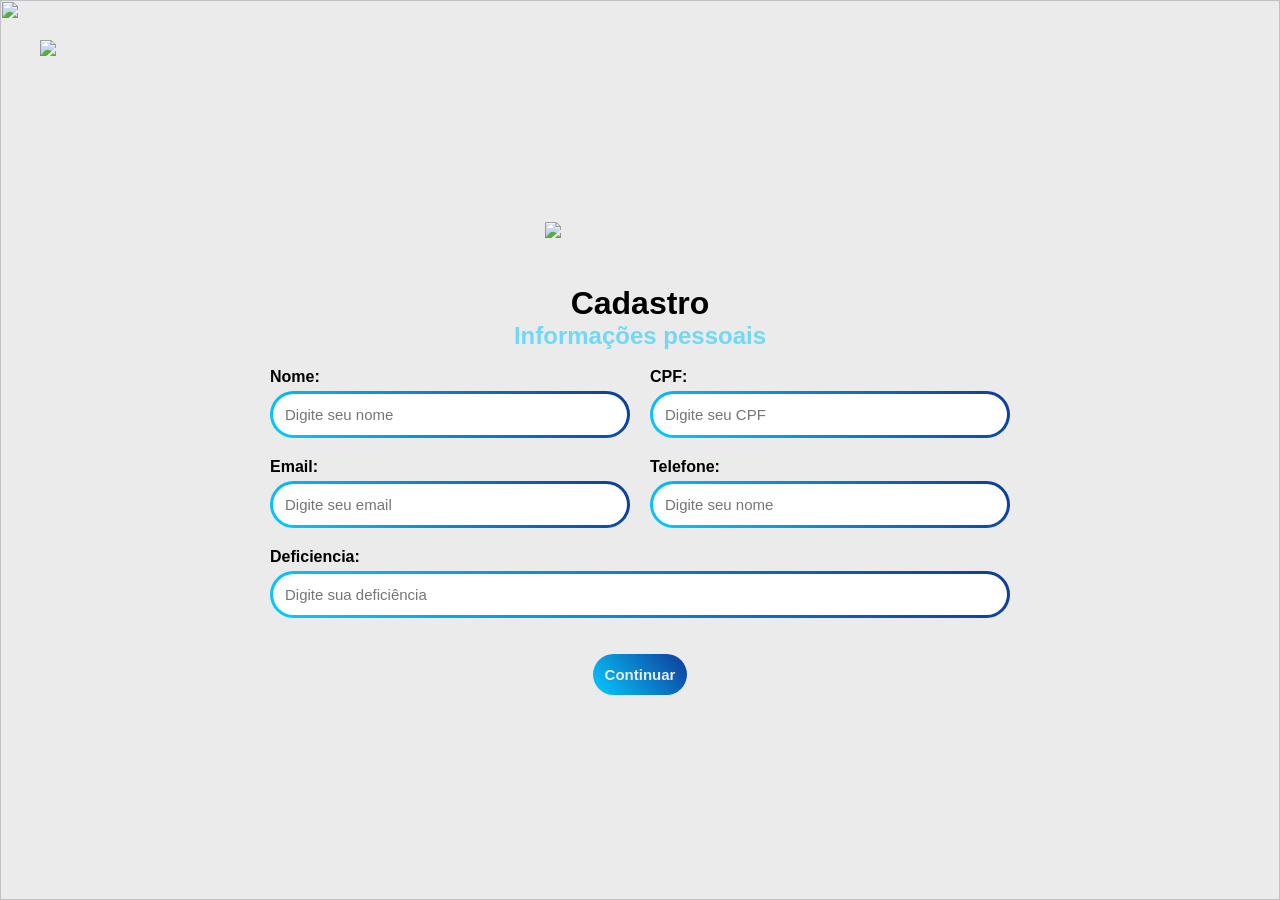
==== Pagina_cadastro.html @ 9bbec901 "Finalizando o backend das páginas de cadastro do cliente" ====
<!DOCTYPE html>
<html lang="pt-br">
<head>
    <meta charset="UTF-8">
    <meta name="viewport" content="width=device-width, initial-scale=1.0">
    <title>Cadastro</title>
    <link rel="stylesheet" href="styleJoao.css">
</head>

<header class="header-cadastro">
</header>

<body class="body-cadastro">

    <img src="img/fundo_login.jpeg" class="fundo">
    
    <a href="Pagina_Login.html">
        <img class="voltar" src="img/Arrow_left.svg">
    </a>
   
    <img src="img/LogoMãospng.png" class="logo_cadastro">

    <div class="container_cadastro">

        <form class="formulario">

            
            <h1>Cadastro</h1>

            <center>
            <h2>Informações pessoais</h2><br>
            </center>

            <div class="linha">
                <div class="campo">
                    <label for="nome"><strong>Nome: </strong></label>
                    <input type="text" id="nome" name="nome" placeholder="Digite seu nome">
                </div>

                <div class="campo">
                    <label for="cpf"><strong>CPF: </strong></label>
                    <input type="text" id="cpf" name="cpf" placeholder="Digite seu CPF">
                </div>
            </div>

            <div class="linha">
                <div class="campo">
                    <label for="email"><strong>Email:</strong> </label>
                    <input type="email" id="email" name="email" placeholder="Digite seu email">
                </div>

                <div class="campo">
                    <label for="telefone"><strong>Telefone:</strong> </label>
                    <input type="tel" id="telefone" name="telefone" placeholder="Digite seu nome">
                </div>
            </div>

            <label for="deficiencia"><strong>Deficiencia:</strong></label>
            <input type="text" id="deficiencia" name="deficiencia" placeholder="Digite sua deficiência"><br><br><br>
            
            <center>
                <div class="button">
                    <button type="button" onclick="salvarPagina1()">
                    Continuar
                    </button>
                </div>
            </center>

            <script>
                /*Define função botão*/
                function salvarPagina1(){

                    /*Captura os dados do formulario na variavel dados*/
                    const dados = {
                        nome: document.getElementById("nome").value,
                        cpf: document.getElementById("cpf").value,
                        email: document.getElementById("email").value,
                        telefone: document.getElementById("telefone").value,
                        deficiencia: document.getElementById("deficiencia").value
                    };

                    /*Armazena no local do navegador como dados cadastro transformando em texto*/
                    localStorage.setItem(
                        "dadosCadastro",
                        JSON.stringify(dados)
                    );

                    /*Leva a proxima página*/
                    window.location.href = "Pagina_cadastro2.html";
                }
            </script>

            </div>
        </div>
    
</form>
</body>
</html>
---- styleJoao.css ----
* {
    margin: 0;
    padding: 0;
    box-sizing: border-box; /* Ajuda a manter o tamanho correto dos elementos */
}

body {
    font-family: Arial, Helvetica, sans-serif;
    margin: 0;
    padding: 0px;
    background: rgb(235, 235, 235);
}

.fundo {
    position: absolute;
    width: 100%;
    height: 100%;
    z-index: -1; /* Coloca a imagem atrás do conteúdo */
    object-fit: cover; /* Ajusta a imagem sem distorcer */
}

button, .button a , .button_atualizar a{
    padding: 12px;  /*Altura e largura interna*/
    font-weight: bolder;
    border-radius: 100px;  /*Arredondado*/
    border: none;  /*remove a borda*/
    background: linear-gradient(230deg, #0E3A99,#06CAFE);
    cursor: pointer;  /*Muda o mouse para mão*/
    transition: 0.3s;
    font-size:15px;
    color: rgb(235, 235, 235);
    justify-content: center;
}

.botao_informacoes {
    width: 100%;  /* Ocupa toda a largura da caixa */
    padding: 12px;  /* Espaço interno */
    border-radius: 100px;  /* Arredondar a borda funciona agora! */
    margin-top: 5px;  /* Espaço acima do input */
    font-size: 15px;
    border: 3px solid transparent; /* Cria o espaço da borda */
    background-image: linear-gradient(#ffffff, #ffffff), linear-gradient(230deg, #0E3A99, #06CAFE);
    background-origin: border-box;
    background-clip: padding-box, border-box;
    color: black;
}

button:hover {
    background: white;
    color:#0056b3;
    border-radius: 100px;
    border: 3px solid transparent; /* Cria o espaço da borda */
    background-image: linear-gradient(#ffffff, #ffffff), linear-gradient(230deg, #0E3A99, #06CAFE);
    background-origin: border-box;
    background-clip: padding-box, border-box;
}

a{
    text-decoration: none;
}

.casa_inicial {
    position: absolute;
    width: 100px;/*tamanho da imagem da logo*/
    margin: 10px;
    padding:30px;
    border-radius:10px;
    top: 10px;
    right: 0px;
}

.voltar {
    position: absolute;
    width: 100px;/*tamanho da imagem da logo*/
    margin: 10px;
    padding:30px;
    border-radius:10px;
    top: 0px;
    left: 0px;
}

.casa_inicial:hover{
    transform: scale(1.2);
}

.voltar:hover{
    transform: scale(1.2);
}

/*---------Pagina_login--------*/

.body-login {
    margin: 0;  /*margem para cima e para baixo*/
    height: 100vh;  /*Altura da tela 100*/
    display: flex;  /*Sistema de alinhamento */
    justify-content: center;  /*centralizar na horizontal*/
    align-items: center;  /*centralizar na vertical*/
    font-family: Arial, sans-serif;  /*Escolha da fonte */
}

.login-container {
    background-color: transparent;  /*Cor de fundo*/
    padding: 30px;  /*espaço interno*/
    border-radius: 15px;  /*Bordas arredondadas*/
    margin-top: 90px;
    width: 100%;  /*Ocupa o máximo de Largura possivel*/
    max-width: 650px; /*Limite de tamanho*/
}

h1{
    text-align: center;
    font-size: 32px;
}

h2 {
    color: #06c8fe88;
}

input:not([type="radio"]) {
    width: 100%;  /* Ocupa toda a largura da caixa */
    padding: 12px;  /* Espaço interno */
    border-radius: 100px;  /* Arredondar a borda funciona agora! */
    margin-top: 5px;  /* Espaço acima do input */
    font-size: 15px;
    border: 3px solid transparent; /* Cria o espaço da borda */
    background-image: linear-gradient(#ffffff, #ffffff), linear-gradient(230deg, #0E3A99, #06CAFE);
    background-origin: border-box;
    background-clip: padding-box, border-box;
}

input#senha.input_senha {
    width: 70%;
}

input#senha2.input_senha {
    width: 70%;
}


.botoes {
    display: flex;  /*Coloca os botões lado a lado*/
    justify-content: center;  /*Tudo a direita*/
    gap: 10px;  /*Espaço entre os botões*/
    margin-top: 20px;  /*espaço a cima deles*/
    transition: 0.3s;
}

.logo{
    width: 80px;/*tamanho da imagem da logo*/
} 

.logo_login{
    display: flex;
    position: fixed;
    justify-content: center;
    width: 190px;/*tamanho da imagem da logo*/
    align-items:center;
    margin-bottom: 400px;
}



/*--------Pagina Cadastro--------*/

.body-cadastro{
    height: 100vh;
    display:flex;
    justify-content: center;  /*centralizar na horizontal*/
    font-family: Arial, sans-serif; /*fonte*/
    align-items:center;
}

.label_senha {
    margin-left: 115px;
}

.linha {
    display: flex;
    gap: 20px;
    margin-bottom: 20px;
}

.campo {
    flex:1;
    display: flex;
    flex-direction: column;
}

.container_cadastro{
    width: 800px;
    margin-top: 80px;
    padding:30px;
    border-radius:10px;
}

.logo_cadastro{
    display: flex;
    position: fixed;
    justify-content: center;
    width: 190px;/*tamanho da imagem da logo*/
    align-items:center;
    margin-bottom: 440px;
}

.logo_cadastro3{
    display: flex;
    position: fixed;
    justify-content: center;
    width: 190px;/*tamanho da imagem da logo*/
    align-items:center;
    margin-bottom: 330px;
}
/*--------Pagina cadastro de interprete-------*/

.body_interpretes {
    display:flex;
    justify-content:center;
    align-items:center;
    height:100vh;
}

.container_cadastro_interpretes{
    width: 800px;
    max-width:800px;
    justify-content: center;
    align-items: center;
    padding:30px;
    border-radius:10px;
    margin-top: 90px;
}

input:focus{
    outline:none;
    border-color:#007bff;
}

.logo_interprete{
    display: flex;
    position: fixed;
    justify-content: center;
    width: 190px;/*tamanho da imagem da logo*/
    margin: 0px;
    align-items:center;
    margin-bottom: 400px;
}

.grupo-radio {
    display: flex;
    gap: 15px;
    margin-top: 10px;
}

.grupo-radio input[type="radio"] {
    display: none;
}

.opcao-radio {
    flex: 1;
    text-align: center;
    padding: 10px 12px;
    border-radius: 100px;
    cursor: pointer;
    font-weight: bold;
    transition: all 0.3s ease;
    border: 3px solid transparent; /* Cria o espaço da borda */
    background-image: linear-gradient(#ffffff, #ffffff), linear-gradient(230deg, #0E3A99, #06CAFE);
    background-origin: border-box;
    background-clip: padding-box, border-box;
}

.opcao-radio:hover {
    color:white;
    border-radius: 100px;
    border: 3px solid transparent; /* Cria o espaço da borda */
    background-image:linear-gradient(230deg, #0E3A99, #06CAFE), linear-gradient(#ffffff, #ffffff);
    background-origin: border-box;
    background-clip: padding-box, border-box;
}

.grupo-radio input[type="radio"]:checked + .opcao-radio {
    color: white;
    border: 3px solid transparent; /* Cria o espaço da borda */
    background-image:linear-gradient(230deg, #0E3A99, #06CAFE), linear-gradient(#ffffff, #ffffff);
    background-origin: border-box;
    background-clip: padding-box, border-box;
}

/*----------------Pagina principal---------------*/


/* GRID PRINCIPAL */
.container_principal {
    display: grid;
    margin: 0px auto;
    gap: 20px;

    grid-template-areas:
        "header header"
        "sidebar products"
        "footer footer";

    grid-template-columns: 270px 1fr;
}

/* HEADER */
.header {
    grid-area: header;
    background: rgb(135, 181, 247);
    padding: 15px;
    border-radius: 8px;
    display: flex;
    justify-content: space-between;
    align-items: center;
    height: 130px;
}

.headerDireita {
    margin: 20px;
    align-items:center;
}

.logo_principal{
    width: 110px;/*tamanho da imagem da logo*/
}

.letrasiniciais {
    width: 350px;
}

/* SIDEBAR */
.sidebar {
    grid-area: sidebar;
    background: rgb(135, 181, 247);
    padding: 20px;
    border-radius: 8px;
    margin-left: 20px;
    max-height: 350px;
}

/* PRODUTOS */
.products {
    grid-area: products;
    display: grid;
    gap: 20px;
    grid-template-columns: repeat(auto-fit, minmax(250px, 1fr));
    margin-right: 20px;
}

/* CARD */
.product-card {
    background: white;
    padding: 15px;
    border-radius: 8px;
    text-align: center;
    border: 2px solid #b3c0ce46;
    display: flex;
    flex-direction: column;
    gap: 10px;
}

.product-card:hover{
    transform: scale(1.05);
}

/* IMAGEM AJUSTADA */
.product-card img {
    width: 100%;
    height: 250px;
    object-fit: cover;
    border-radius: 8px;
}

.price {
    font-weight: bold;
    color: #27ae60;
}

/* FOOTER */
.footer {
    grid-area: footer;
    background: rgb(135, 181, 247);
    color: white;
    text-align: center;
    padding: 15px;
    border-radius: 8px;
}

/* RESPONSIVO */
@media (max-width: 768px) {
    .grid-container {
        grid-template-areas:
            "header"
            "products"
            "sidebar"
            "footer";

        grid-template-columns: 1fr;
    }
}

/*------------Pagina Perfil Surdo ------------*/

.body_perfil {
    margin: 0;  /*margem para cima e para baixo*/
    height: 100vh;  /*Altura da tela 100*/
    font-family: Arial, sans-serif;  /*Escolha da fonte */
}

.container_surdo {
    display: grid;
    margin: 0px auto;
    gap: 20px;

    grid-template-areas:
        "foto informacao"
        "foto informacao";

    grid-template-columns: 400px 1fr;
    grid-template-rows: 307px 306px;
}

.foto {
    display: flex;
    grid-area: foto;
    justify-self: center;
    align-items: center;
}

.foto_nome {
    display: flex;
    flex-direction: column; /* Isso faz um ficar embaixo do outro */
    justify-self: center;
    align-items: center;
    gap: 10px;
    margin-bottom: 40px;
}

.deficiencia {
    font-size: 25px;
    font-family: Arial, sans-serif;
    color: #007bffb9;
}

.foto img {
    width: 280px;
    height: 280px;
    object-fit: cover;
    border-radius: 400px;
}

.informacao {
    grid-area: informacao;
}

.container_inf_surdo {
    width: 800px;
    max-width:800px;
    justify-content: center;
    align-items: center;
    padding:30px;
    border-radius:10px;
    margin-top: 90px;
}

.nome_perfil {
    color: black;
}

.button_atualizar {
    display: flex;
    justify-content: flex-end; /* Empurra o conteúdo (o botão) para a direita */
    width: 100%;               /* Garante que a div ocupe toda a largura disponível */
    margin-top: 10px;
}
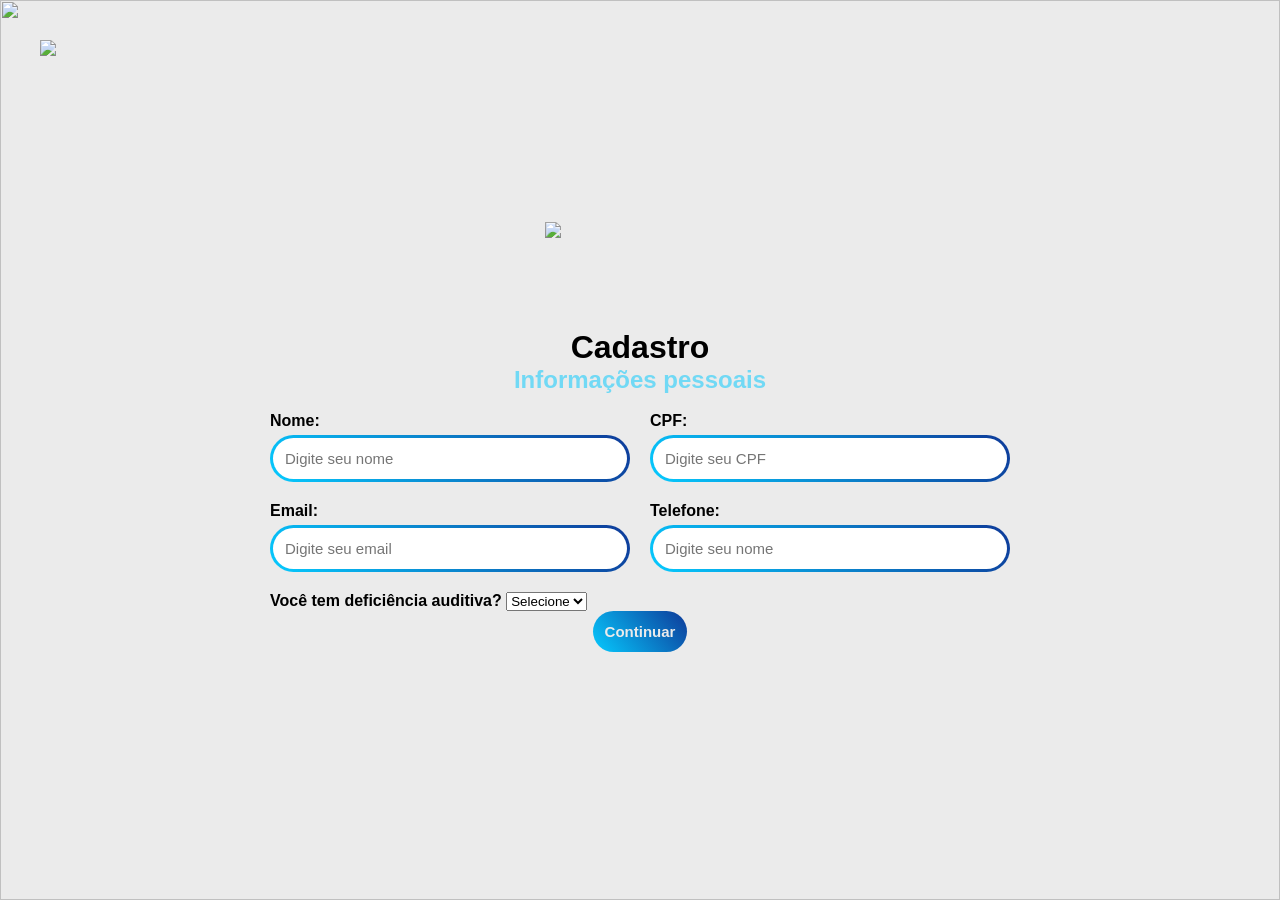
==== commit 562fafc8: "Atualização da primeira página de cadastro" ====
--- a/Pagina_cadastro.html
+++ b/Pagina_cadastro.html
@@ -55,8 +55,14 @@
                 </div>
             </div>
 
-            <label for="deficiencia"><strong>Deficiencia:</strong></label>
-            <input type="text" id="deficiencia" name="deficiencia" placeholder="Digite sua deficiência"><br><br><br>
+            <label for="eSurdo"><strong>Você tem deficiência auditiva?</strong></label>
+
+            <select id="eSurdo" name="eSurdo">
+                <option value="">Selecione</option>
+                <option value="true">Sim</option>
+                <option value="false">Não</option>
+            </select>
+
             
             <center>
                 <div class="button">
@@ -72,13 +78,18 @@
 
                     /*Captura os dados do formulario na variavel dados*/
                     const dados = {
-                        nome: document.getElementById("nome").value,
-                        cpf: document.getElementById("cpf").value,
-                        email: document.getElementById("email").value,
-                        telefone: document.getElementById("telefone").value,
-                        deficiencia: document.getElementById("deficiencia").value
+                        nome: document.getElementById("nome").value.trim(),
+                        cpf: document.getElementById("cpf").value.replace(/\D/g, ""),
+                        email: document.getElementById("email").value.trim(),
+                        telefone: document.getElementById("telefone").value.trim(),
+                        deficiencia: document.getElementById("eSurdo").value
                     };
 
+                    if (!dados.nome || !dados.cpf || !dados.email || !dados.telefone || dados.eSurdo === "") {
+                        alert("Preencha todos os campos.");
+                        return;
+                    }
+                    
                     /*Armazena no local do navegador como dados cadastro transformando em texto*/
                     localStorage.setItem(
                         "dadosCadastro",
--- a/styleJoao.css
+++ b/styleJoao.css
@@ -460,6 +460,7 @@
     padding:30px;
     border-radius:10px;
     margin-top: 90px;
+    background-color: #007bff1e;
 }
 
 .nome_perfil {
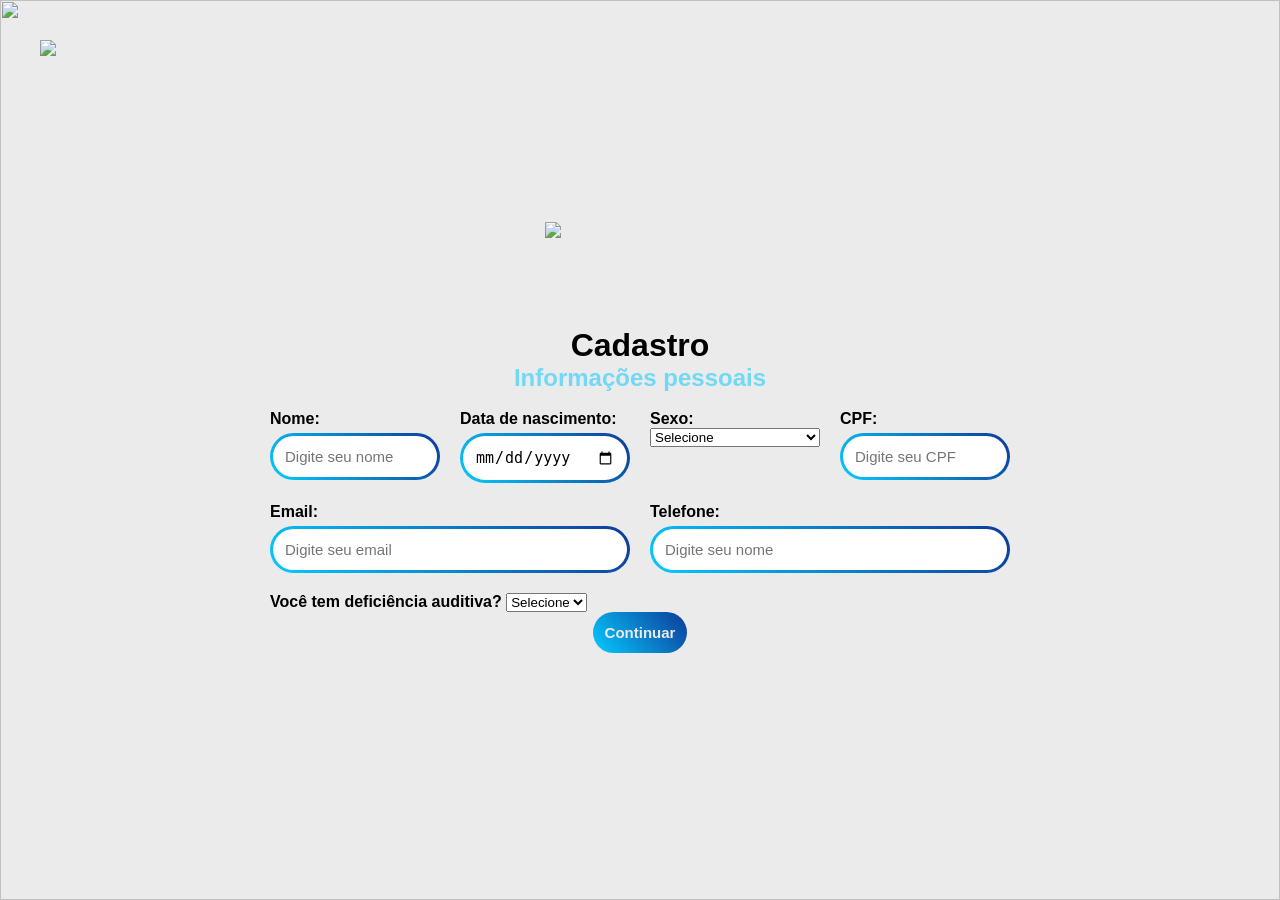
==== commit f27da786: "Atualização das páginas de cadastro" ====
--- a/Pagina_cadastro.html
+++ b/Pagina_cadastro.html
@@ -36,6 +36,28 @@
                     <label for="nome"><strong>Nome: </strong></label>
                     <input type="text" id="nome" name="nome" placeholder="Digite seu nome">
                 </div>
+
+                <div class="campo">
+                    <label for="dataNascimento">
+                        <strong>Data de nascimento:</strong>
+                    </label>
+
+                    <input type="date" id="dataNascimento" name="dataNascimento">
+                </div>
+
+                <div class="campo">
+                    <label for="sexo">
+                        <strong>Sexo:</strong>
+                    </label>
+
+                    <select id="sexo" name="sexo">
+                        <option value="">Selecione</option>
+                        <option value="F">Feminino</option>
+                        <option value="M">Masculino</option>
+                        <option value="O">Outro</option>
+                    </select>
+                </div>
+
 
                 <div class="campo">
                     <label for="cpf"><strong>CPF: </strong></label>
@@ -82,14 +104,17 @@
                         cpf: document.getElementById("cpf").value.replace(/\D/g, ""),
                         email: document.getElementById("email").value.trim(),
                         telefone: document.getElementById("telefone").value.trim(),
-                        deficiencia: document.getElementById("eSurdo").value
+                        eSurdo: document.getElementById("eSurdo").value,
+                        dataNascimento: document.getElementById("dataNascimento").value,
+                        sexo: document.getElementById("sexo").value
                     };
 
-                    if (!dados.nome || !dados.cpf || !dados.email || !dados.telefone || dados.eSurdo === "") {
+
+                    if (!dados.nome || !dados.cpf || !dados.email || !dados.telefone || !dados.dataNascimento || !dados.sexo || dados.eSurdo === "") {
                         alert("Preencha todos os campos.");
                         return;
                     }
-                    
+
                     /*Armazena no local do navegador como dados cadastro transformando em texto*/
                     localStorage.setItem(
                         "dadosCadastro",
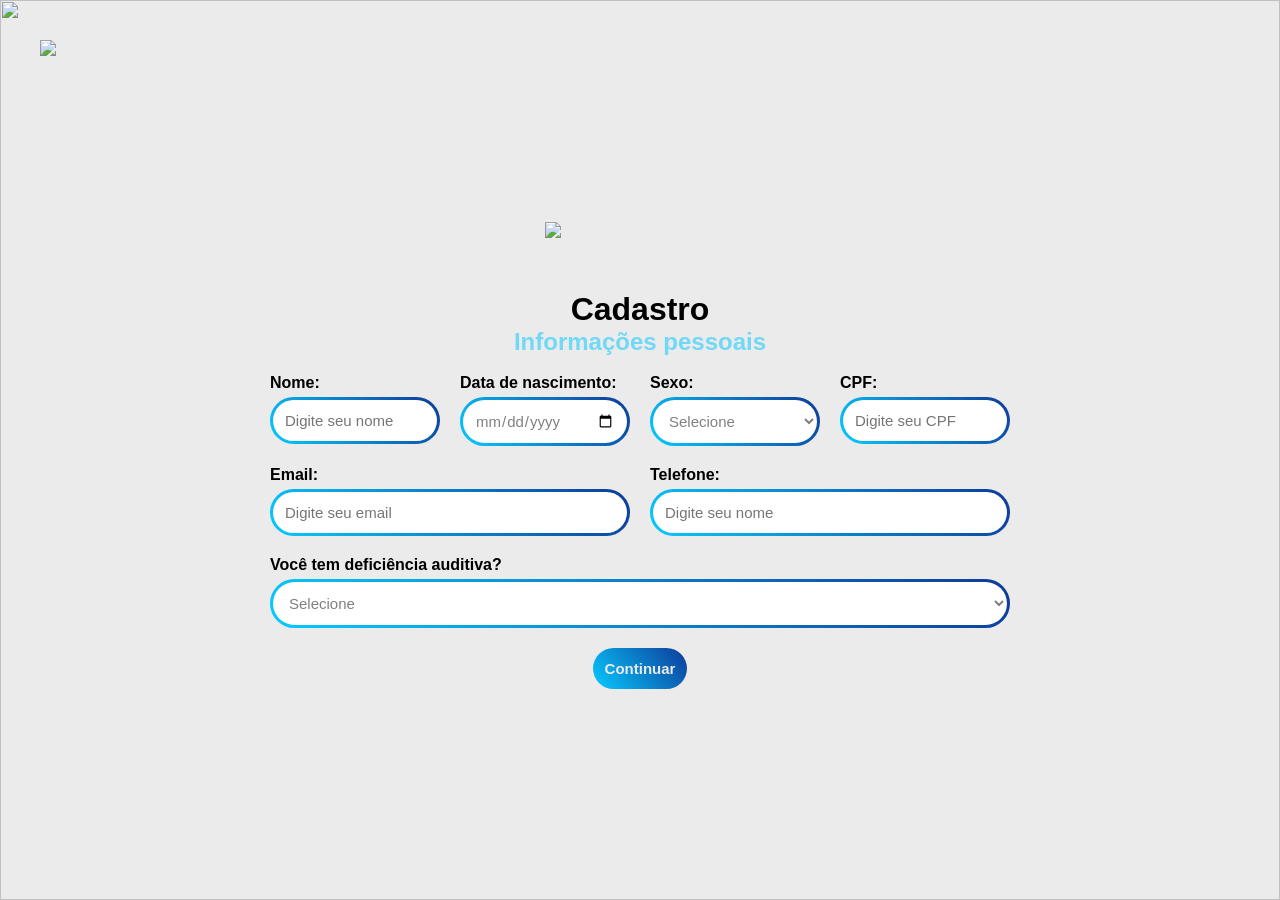
==== commit cce3053d: "Ajustes dos novos campos da página de cadastro com css" ====
--- a/Pagina_cadastro.html
+++ b/Pagina_cadastro.html
@@ -77,6 +77,8 @@
                 </div>
             </div>
 
+
+            
             <label for="eSurdo"><strong>Você tem deficiência auditiva?</strong></label>
 
             <select id="eSurdo" name="eSurdo">
--- a/styleJoao.css
+++ b/styleJoao.css
@@ -30,6 +30,7 @@
     font-size:15px;
     color: rgb(235, 235, 235);
     justify-content: center;
+    margin-top: 20px;
 }
 
 .botao_informacoes {
@@ -128,6 +129,28 @@
     background-clip: padding-box, border-box;
 }
 
+/*Personaliza os campos select*/
+input:not([type="radio"]),
+select {
+    width: 100%;
+    padding: 12px;
+    border-radius: 100px;
+    margin-top: 5px;
+    font-size: 15px;
+    border: 3px solid transparent;
+
+    background-image:
+        linear-gradient(#ffffff, #ffffff),
+        linear-gradient(230deg, #0E3A99, #06CAFE);
+
+    background-origin: border-box;
+    background-clip: padding-box, border-box;
+
+    color: gray;
+    font-family: Arial, sans-serif;
+}
+
+
 input#senha.input_senha {
     width: 70%;
 }
@@ -186,6 +209,10 @@
     flex-direction: column;
 }
 
+select {
+    cursor: pointer;
+}
+
 .container_cadastro{
     width: 800px;
     margin-top: 80px;
@@ -229,7 +256,8 @@
     margin-top: 90px;
 }
 
-input:focus{
+input:focus,
+select:focus {
     outline:none;
     border-color:#007bff;
 }
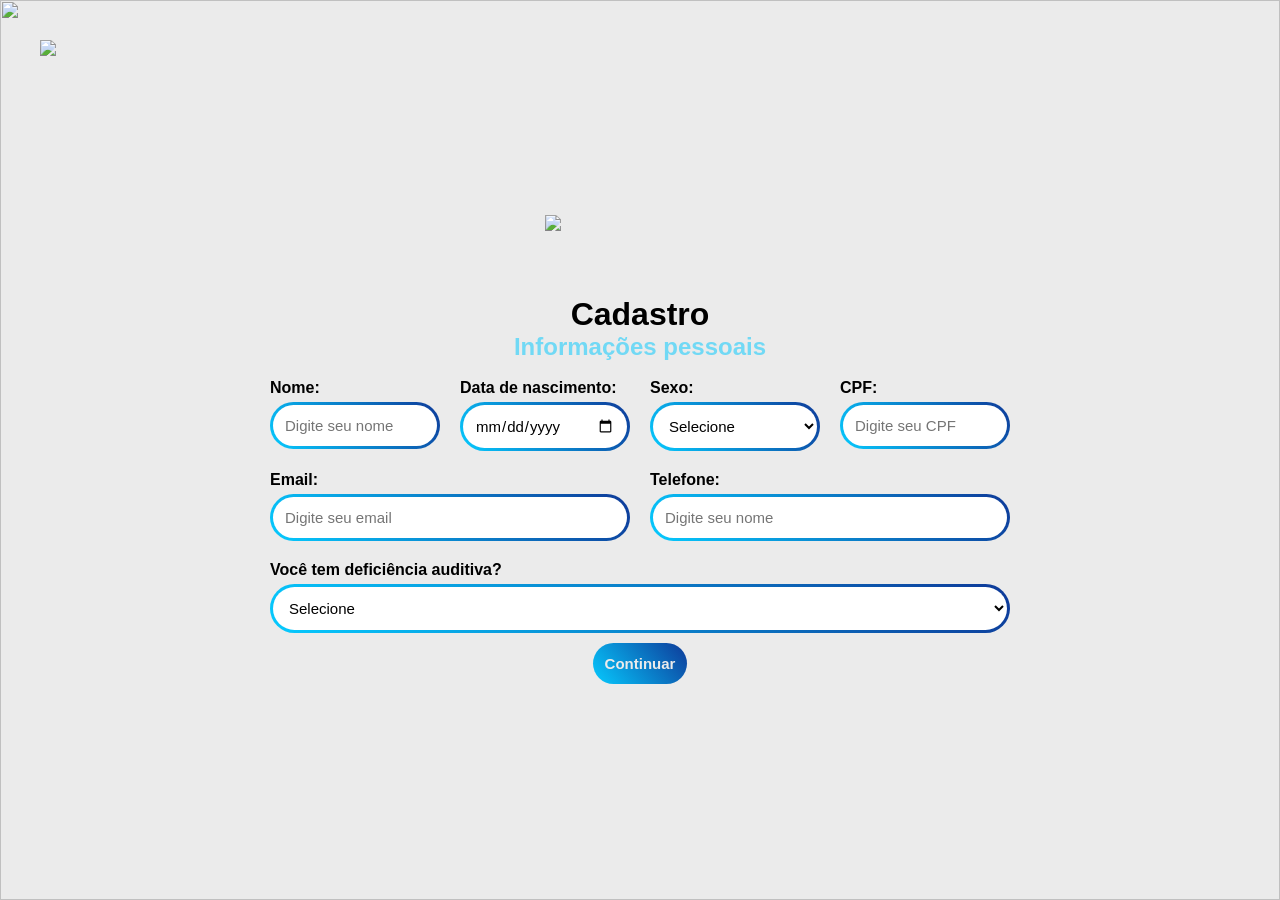
==== commit e325eb4a: "Separando as páginas de cadastro do intérprete" ====
--- a/Pagina_cadastro.html
+++ b/Pagina_cadastro.html
@@ -78,7 +78,7 @@
             </div>
 
 
-            
+        <div class="campo">
             <label for="eSurdo"><strong>Você tem deficiência auditiva?</strong></label>
 
             <select id="eSurdo" name="eSurdo">
@@ -86,7 +86,7 @@
                 <option value="true">Sim</option>
                 <option value="false">Não</option>
             </select>
-
+        </div>
             
             <center>
                 <div class="button">
--- a/styleJoao.css
+++ b/styleJoao.css
@@ -30,7 +30,7 @@
     font-size:15px;
     color: rgb(235, 235, 235);
     justify-content: center;
-    margin-top: 20px;
+    margin-top: 10px;
 }
 
 .botao_informacoes {
@@ -146,7 +146,7 @@
     background-origin: border-box;
     background-clip: padding-box, border-box;
 
-    color: gray;
+    
     font-family: Arial, sans-serif;
 }
 
@@ -226,7 +226,7 @@
     justify-content: center;
     width: 190px;/*tamanho da imagem da logo*/
     align-items:center;
-    margin-bottom: 440px;
+    margin-bottom: 455px;
 }
 
 .logo_cadastro3{
@@ -235,7 +235,7 @@
     justify-content: center;
     width: 190px;/*tamanho da imagem da logo*/
     align-items:center;
-    margin-bottom: 330px;
+    margin-bottom: 360px;
 }
 /*--------Pagina cadastro de interprete-------*/
 
@@ -269,7 +269,7 @@
     width: 190px;/*tamanho da imagem da logo*/
     margin: 0px;
     align-items:center;
-    margin-bottom: 400px;
+    margin-bottom: 700px;
 }
 
 .grupo-radio {
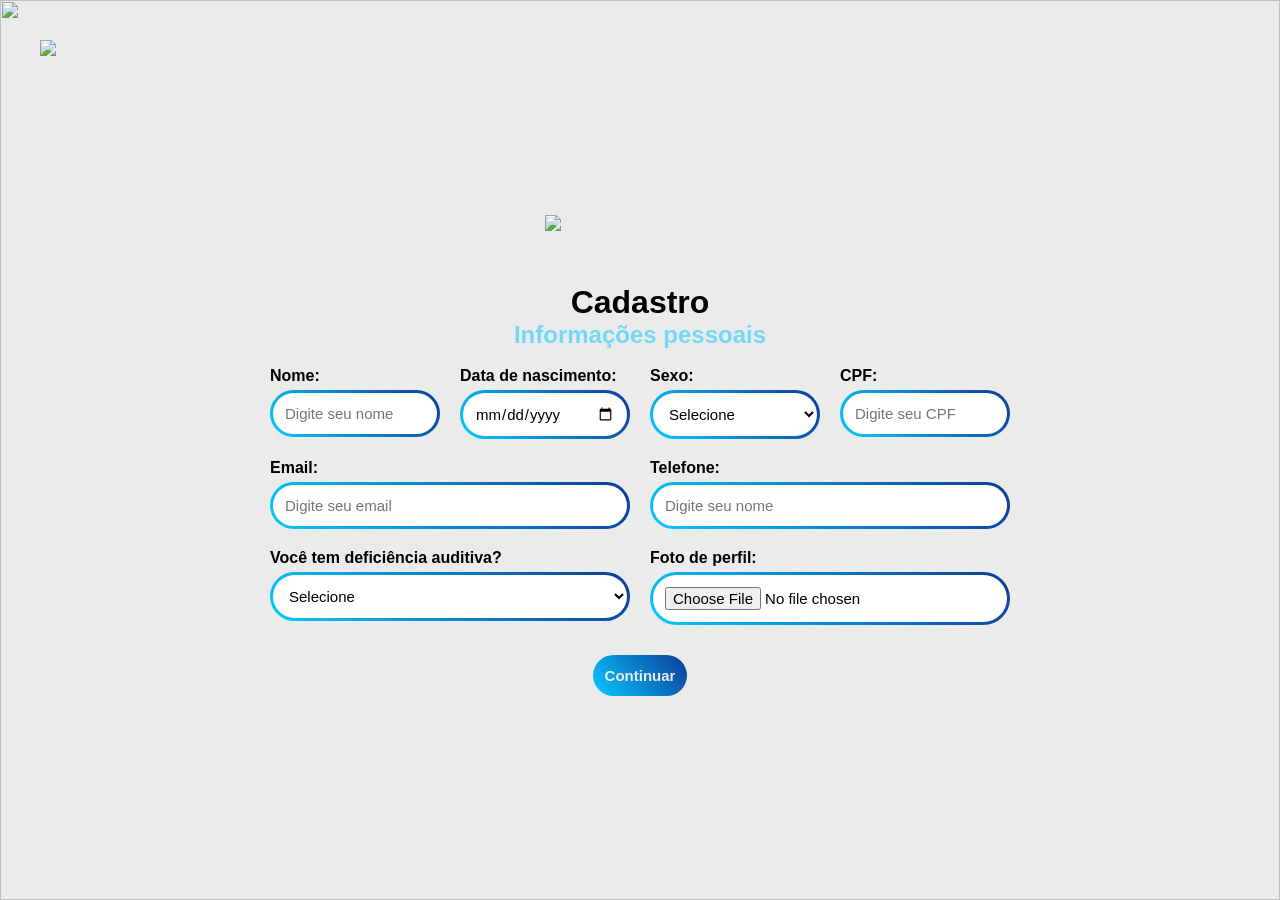
==== commit b003f477: "Adicionando o campo foto de usuario" ====
--- a/Pagina_cadastro.html
+++ b/Pagina_cadastro.html
@@ -77,16 +77,22 @@
                 </div>
             </div>
 
+            <div class="linha">
+                <div class="campo">
+                    <label for="eSurdo"><strong>Você tem deficiência auditiva?</strong></label>
 
-        <div class="campo">
-            <label for="eSurdo"><strong>Você tem deficiência auditiva?</strong></label>
+                        <select id="eSurdo" name="eSurdo">
+                        <option value="">Selecione</option>
+                        <option value="true">Sim</option>
+                        <option value="false">Não</option>
+                         </select>
+                 </div>
 
-            <select id="eSurdo" name="eSurdo">
-                <option value="">Selecione</option>
-                <option value="true">Sim</option>
-                <option value="false">Não</option>
-            </select>
-        </div>
+                 <div class="campo">
+                    <label for="foto"><strong>Foto de perfil:</strong></label>
+                    <input type="file" id="foto" accept="image/jpeg, image/png, image/webp">
+                 </div>
+            </div>
             
             <center>
                 <div class="button">
@@ -98,7 +104,7 @@
 
             <script>
                 /*Define função botão*/
-                function salvarPagina1(){
+               async function salvarPagina1(){
 
                     /*Captura os dados do formulario na variavel dados*/
                     const dados = {
@@ -117,14 +123,61 @@
                         return;
                     }
 
+                    const foto = document.getElementById("foto").file[0];
+
+                    function validarFoto(arquivo) {
+                        if (!arquivo) return true;
+                       
+                        const formatosPermitidos = [
+                            "image/jpeg",
+                            "image/png",
+                            "image/webp"
+                        ];
+
+                        if (!formatosPermitidos.includes(arquivo.type)) {
+                            alert("Selecione uma imagem JPG, PNG ou WEBP.");
+                            return false;
+                        }
+
+                         if (arquivo.size > 2 * 1024 * 1024) {
+                            alert("A foto deve ter no máximo 2 MB.");
+                            return false;
+                        }
+
+                        return true;
+                    }
+
+                    if (!validarFoto(foto)) {
+                        return;
+                    }
+
                     /*Armazena no local do navegador como dados cadastro transformando em texto*/
                     localStorage.setItem(
                         "dadosCadastro",
                         JSON.stringify(dados)
                     );
 
-                    /*Leva a proxima página*/
-                    window.location.href = "Pagina_cadastro2.html";
+                    
+                    // Guarda a foto temporariamente para as próximas páginas
+                    if (foto) {
+                        const leitor = new FileReader();
+
+                        leitor.onload = function () {
+                            sessionStorage.setItem("fotoCadastro", leitor.result);
+                            window.location.href = "Pagina_cadastro2.html";
+                        };
+                        
+                        leitor.onerror = function () {
+                            alert("Não foi possível carregar a foto.");
+                        };
+
+                        leitor.readAsDataURL(foto);
+                    } else {
+                        sessionStorage.removeItem("fotoCadastro");
+                        window.location.href = "Pagina_cadastro2.html";
+                    }
+
+                
                 }
             </script>
 
--- a/styleJoao.css
+++ b/styleJoao.css
@@ -12,9 +12,11 @@
 }
 
 .fundo {
-    position: absolute;
+    position: fixed;
+    top: 0;
+    left: 0;
     width: 100%;
-    height: 100%;
+    height: 100vh;
     z-index: -1; /* Coloca a imagem atrás do conteúdo */
     object-fit: cover; /* Ajusta a imagem sem distorcer */
 }
@@ -242,9 +244,12 @@
 .body_interpretes {
     display:flex;
     justify-content:center;
-    align-items:center;
-    height:100vh;
-}
+    align-items:flex-start;
+    height: 100vh;
+    height:auto;
+    padding-bottom: 30px;
+}
+
 
 .container_cadastro_interpretes{
     width: 800px;
@@ -253,7 +258,7 @@
     align-items: center;
     padding:30px;
     border-radius:10px;
-    margin-top: 90px;
+    margin-top: 200px;
 }
 
 input:focus,
@@ -263,13 +268,15 @@
 }
 
 .logo_interprete{
-    display: flex;
+    display: block;
     position: fixed;
-    justify-content: center;
+    top: 40px;
+    left: 50%;
+    transform: translateX(-50%);
     width: 190px;/*tamanho da imagem da logo*/
-    margin: 0px;
-    align-items:center;
-    margin-bottom: 700px;
+    height: auto;
+    margin: 0;
+    z-index: 1000;
 }
 
 .grupo-radio {
@@ -500,4 +507,83 @@
     justify-content: flex-end; /* Empurra o conteúdo (o botão) para a direita */
     width: 100%;               /* Garante que a div ocupe toda a largura disponível */
     margin-top: 10px;
-}+}
+
+
+
+/* --------- Especialidades do cadastro de intérprete --------- */
+
+.campo_especialidades {
+    width: 100%;
+    min-width: 0;
+}
+
+#containerEspecialidades {
+    display: grid;
+    grid-template-columns: repeat(3, minmax(0, 1fr));
+    gap: 20px;
+    width: 100%;
+    margin-top: 15px;
+}
+
+/* Bloco de cada categoria */
+.bloco-categoria {
+    display: flex;
+    flex-direction: column;
+    align-items: flex-start;
+    min-width: 0;
+}
+
+/* Títulos das categorias */
+.bloco-categoria h3 {
+    margin: 0 0 10px 0;
+    font-size: 17px;
+    color: #0E3A99;
+}
+
+/* Opções sempre abaixo do título */
+.bloco-categoria .grupo-especialidades {
+    display: flex;
+    flex-direction: column;
+    align-items: flex-start;
+    gap: 10px;
+    width: 100;
+}
+
+/* Nome e checkbox lado a lado */
+.bloco-categoria .grupo-especialidades label {
+    display: grid;
+    grid-template-columns: 18px auto;
+    align-items: center;
+    justify-content: start;
+    column-gap: 8px;
+    width: auto;
+    white-space: nowrap;
+    font-size: 14px;
+    cursor: pointer;
+}
+
+/* Aparência dos checkboxes */
+.bloco-categoria .grupo-especialidades input[type="checkbox"] {
+    display: inline-block;
+    width: 17px !important;
+    height: 17px !important;
+    min-width: 17px;
+    margin: 0;
+    padding: 0;
+    border: initial;
+    border-radius: 3px;
+    background: initial;
+    appearance: auto;
+    cursor: pointer;
+}
+
+/* Telas menores */
+@media (max-width: 600px) {
+    #containerEspecialidades {
+        grid-template-columns: repeat(2, minmax(0, 1fr));
+    }
+}
+
+
+
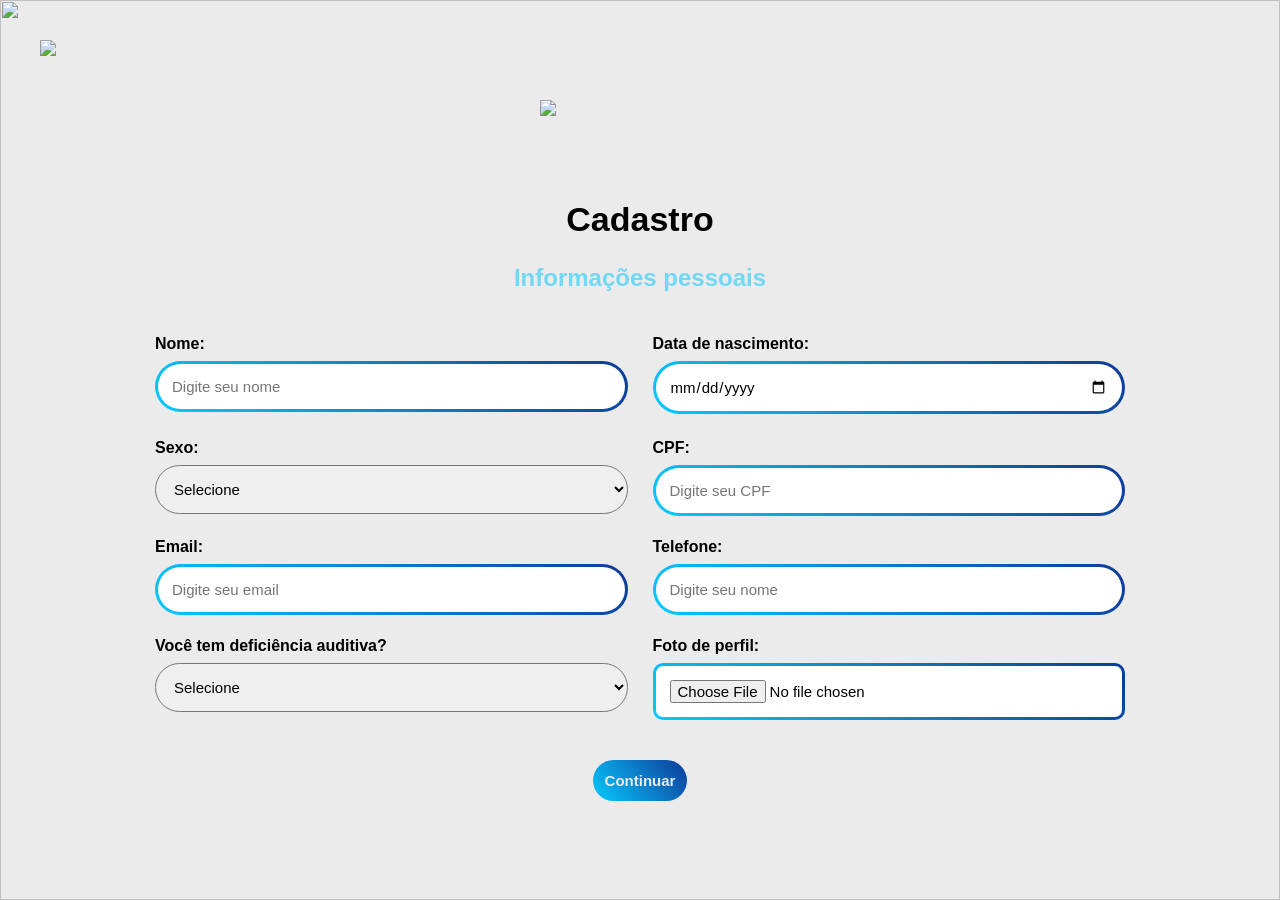
==== commit db93d66c: "Ajustes das páginas no css e html" ====
--- a/Pagina_cadastro.html
+++ b/Pagina_cadastro.html
@@ -7,11 +7,12 @@
     <link rel="stylesheet" href="styleJoao.css">
 </head>
 
-<header class="header-cadastro">
-</header>
 
 <body class="body-cadastro">
 
+    <header class="header-cadastro">
+    </header>
+    
     <img src="img/fundo_login.jpeg" class="fundo">
     
     <a href="Pagina_Login.html">
@@ -105,6 +106,7 @@
             <script>
                 /*Define função botão*/
                async function salvarPagina1(){
+                alert("A função foi executada!");
 
                     /*Captura os dados do formulario na variavel dados*/
                     const dados = {
@@ -123,7 +125,16 @@
                         return;
                     }
 
-                    const foto = document.getElementById("foto").file[0];
+                   
+
+                    const campoFoto = document.getElementById("foto");
+
+                    console.log("Campo encontrado:", campoFoto);
+                    console.log("Tipo do campo:", campoFoto?.type);
+                    console.log("Arquivos:", campoFoto?.files);
+
+                    const foto = campoFoto?.files?.[0] || null;
+
 
                     function validarFoto(arquivo) {
                         if (!arquivo) return true;
@@ -178,6 +189,7 @@
                     }
 
                 
+
                 }
             </script>
 
--- a/styleJoao.css
+++ b/styleJoao.css
@@ -94,20 +94,31 @@
 
 .body-login {
     margin: 0;  /*margem para cima e para baixo*/
-    height: 100vh;  /*Altura da tela 100*/
+    min-height: 100vh;  /*Altura da tela 100*/
     display: flex;  /*Sistema de alinhamento */
     justify-content: center;  /*centralizar na horizontal*/
     align-items: center;  /*centralizar na vertical*/
     font-family: Arial, sans-serif;  /*Escolha da fonte */
+    box-sizing: border-box;
+    position: relative;
+    padding: 170px 20px 40px;
 }
 
 .login-container {
     background-color: transparent;  /*Cor de fundo*/
-    padding: 30px;  /*espaço interno*/
+    padding: 40px;  /*espaço interno*/
     border-radius: 15px;  /*Bordas arredondadas*/
-    margin-top: 90px;
     width: 100%;  /*Ocupa o máximo de Largura possivel*/
-    max-width: 650px; /*Limite de tamanho*/
+    max-width: 800px; /*Limite de tamanho*/
+    margin: 0 auto;
+    box-sizing: border-box;
+}
+
+.login-container h1 {
+    text-align: center;
+    font-size: 34px;
+    margin-bottom: 35px;
+    margin-top: 0;
 }
 
 h1{
@@ -132,13 +143,13 @@
 }
 
 /*Personaliza os campos select*/
-input:not([type="radio"]),
-select {
-    width: 100%;
-    padding: 12px;
+.login-container input:not([type="radio"]),
+.login-container select {
+    width: 100%;
+    padding: 14px;
     border-radius: 100px;
     margin-top: 5px;
-    font-size: 15px;
+    font-size: 16px;
     border: 3px solid transparent;
 
     background-image:
@@ -150,23 +161,27 @@
 
     
     font-family: Arial, sans-serif;
-}
-
-
-input#senha.input_senha {
-    width: 70%;
-}
-
-input#senha2.input_senha {
-    width: 70%;
+    box-sizing: border-box;
+}
+
+
+.login-container input#senha {
+    width: 100%;
+}
+
+.grupo-radio {
+    display: flex;
+    align-items: center;
+    gap: 12px;
+    margin-top: 15px;
 }
 
 
 .botoes {
     display: flex;  /*Coloca os botões lado a lado*/
     justify-content: center;  /*Tudo a direita*/
-    gap: 10px;  /*Espaço entre os botões*/
-    margin-top: 20px;  /*espaço a cima deles*/
+    gap: 15px;  /*Espaço entre os botões*/
+    margin-top: 30px;  /*espaço a cima deles*/
     transition: 0.3s;
 }
 
@@ -176,68 +191,160 @@
 
 .logo_login{
     display: flex;
-    position: fixed;
+    position: absolute;
+    top: 155px;
+    left: 50%;
+    transform: translateX(-50%);
     justify-content: center;
     width: 190px;/*tamanho da imagem da logo*/
     align-items:center;
-    margin-bottom: 400px;
-}
-
+    margin: 0;
+}
+
+/* RESPONSIVIDADE */
+
+@media (max-width: 600px) {
+
+    .body-login {
+        padding: 120px 15px 30px;
+    }
+
+    .login-container {
+        padding: 25px 15px;
+    }
+
+    .login-container h1 {
+        font-size: 28px;
+    }
+
+    .botoes {
+        flex-wrap: wrap;
+    }
+}
 
 
 /*--------Pagina Cadastro--------*/
 
 .body-cadastro{
-    height: 100vh;
+    margin: 0;
+    min-height: 100vh;
+    height: auto;
     display:flex;
+    flex-direction: column;
     justify-content: center;  /*centralizar na horizontal*/
     font-family: Arial, sans-serif; /*fonte*/
     align-items:center;
+    position: relative;
+    padding: 140px 20px 40px;
+    box-sizing: border-box;
+}
+
+.body-cadastro .formulario {
+    width: 100%;
+}
+
+.body-cadastro .formulario h1 {
+    text-align: center;
+    font-size: 34px;
+    margin-top: 0;
+    margin-bottom: 25px;
+}
+
+.body-cadastro .formulario h2 {
+    text-align: center;
+    margin-bottom: 25px;
+}
+
+.body-cadastro .linha {
+    display: grid;
+    grid-template-columns: repeat(2, minmax(0, 1fr));
+    gap: 25px;
+    margin-bottom: 22px;
+}
+
+.body-cadastro .campo {
+    display: flex;
+    flex-direction: column;
+    min-width: 0;
+    gap: 8px;
+}
+
+.body-cadastro .campo input:not([type="radio"]),
+.body-cadastro .campo select {
+    width: 100%;
+    min-width: 0;
+    padding: 14px;
+    box-sizing: border-box;
+    border-radius: 100px;
+    margin-top: 0;
+    font-size: 15px;
+    font-family: Arial, sans-serif;
+}
+
+.body-cadastro .campo input[type="file"] {
+    border-radius: 10px;
+}
+
+/* BOTÃO */
+
+.body-cadastro .button {
+    display: flex;
+    justify-content: center;
+    margin-top: 30px;
 }
 
 .label_senha {
     margin-left: 115px;
 }
 
-.linha {
-    display: flex;
-    gap: 20px;
-    margin-bottom: 20px;
-}
-
-.campo {
-    flex:1;
-    display: flex;
-    flex-direction: column;
-}
+
 
 select {
     cursor: pointer;
 }
 
 .container_cadastro{
-    width: 800px;
-    margin-top: 80px;
-    padding:30px;
-    border-radius:10px;
+    width: 100%;
+    max-width: 1050px;
+    margin: 0 auto;
+    padding:40px;
+    border-radius:15px;
+    box-sizing: border-box;
+    position: relative;
 }
 
 .logo_cadastro{
-    display: flex;
-    position: fixed;
+    position: absolute;
+    top: 100px;
+    left: 50%;
+    transform: translateX(-50%);
     justify-content: center;
-    width: 190px;/*tamanho da imagem da logo*/
-    align-items:center;
-    margin-bottom: 455px;
-}
-
-.logo_cadastro3{
-    display: flex;
-    position: fixed;
-    justify-content: center;
-    width: 190px;/*tamanho da imagem da logo*/
-    align-items:center;
-    margin-bottom: 360px;
+    width: 200px;/*tamanho da imagem da logo*/
+    margin: 0;
+    z-index: 2;
+}
+
+
+/* RESPONSIVIDADE */
+
+@media (max-width: 650px) {
+
+    .body-cadastro {
+        padding: 120px 15px 30px;
+    }
+
+    .container_cadastro {
+        padding: 25px 15px;
+    }
+
+    .body-cadastro .linha {
+        grid-template-columns: 1fr;
+        gap: 18px;
+    }
+
+    .body-cadastro .formulario h1 {
+        font-size: 28px;
+    }
 }
 /*--------Pagina cadastro de interprete-------*/
 
@@ -439,19 +546,22 @@
     margin: 0;  /*margem para cima e para baixo*/
     height: 100vh;  /*Altura da tela 100*/
     font-family: Arial, sans-serif;  /*Escolha da fonte */
+    box-sizing: border-box;
 }
 
 .container_surdo {
     display: grid;
-    margin: 0px auto;
-    gap: 20px;
-
-    grid-template-areas:
-        "foto informacao"
-        "foto informacao";
-
-    grid-template-columns: 400px 1fr;
-    grid-template-rows: 307px 306px;
+    gap: 40px;
+    grid-template-areas:"foto informacao";
+    grid-template-columns: minmax(280px, 400px) minmax(0, 1fr);
+    align-items: center;
+
+    width: 90%;
+    max-width: 1400px;
+    min-height: 100vh;
+    margin: 0 auto;
+    padding: 40px 0;
+    box-sizing: border-box;
 }
 
 .foto {
@@ -464,51 +574,114 @@
 .foto_nome {
     display: flex;
     flex-direction: column; /* Isso faz um ficar embaixo do outro */
-    justify-self: center;
     align-items: center;
-    gap: 10px;
-    margin-bottom: 40px;
+    gap: 15px;
+    text-align: center;
 }
 
 .deficiencia {
     font-size: 25px;
     font-family: Arial, sans-serif;
     color: #007bffb9;
+    margin: 0;
 }
 
 .foto img {
-    width: 280px;
-    height: 280px;
+    width: 260px;
+    height: 260px;
     object-fit: cover;
-    border-radius: 400px;
+    border-radius: 50%;
 }
 
 .informacao {
     grid-area: informacao;
+    min-width: 0;
 }
 
 .container_inf_surdo {
-    width: 800px;
+    width: 100%;
     max-width:800px;
-    justify-content: center;
-    align-items: center;
+    margin: 0 auto;
     padding:30px;
     border-radius:10px;
-    margin-top: 90px;
     background-color: #007bff1e;
+    box-sizing: border-box;
 }
 
 .nome_perfil {
     color: black;
-}
+    margin: 0;
+}
+
+.container_inf_surdo h1 {
+    margin-top: 0;
+    margin-bottom: 25px;
+}
+
+.linha {
+    display: flex;
+    gap: 20px;
+    margin-bottom: 15px;
+}
+
+.campo {
+    display: flex;
+    flex-direction: column;
+    flex: 1;
+    min-width: 0;
+    gap: 8px;
+}
+
+.campo h4 {
+    margin: 0;
+}
+
 
 .button_atualizar {
     display: flex;
     justify-content: flex-end; /* Empurra o conteúdo (o botão) para a direita */
     width: 100%;               /* Garante que a div ocupe toda a largura disponível */
-    margin-top: 10px;
-}
-
+    margin-top: 25px;
+}
+
+[hidden] {
+    display: none !important;
+}
+
+/* Ajuste para telas menores */
+@media (max-width: 850px) {
+
+    .container_surdo {
+        grid-template-areas:
+            "foto"
+            "informacao";
+
+        grid-template-columns: 1fr;
+        gap: 25px;
+        padding: 30px 0;
+    }
+
+    .foto img {
+        width: 200px;
+        height: 200px;
+    }
+
+    .container_inf_surdo {
+        max-width: 100%;
+    }
+}
+
+@media (max-width: 550px) {
+
+    .linha {
+        flex-direction: column;
+        gap: 15px;
+    }
+
+    .container_inf_surdo {
+        padding: 20px;
+    }
+}
 
 
 /* --------- Especialidades do cadastro de intérprete --------- */
@@ -587,3 +760,294 @@
 
 
 
+/* AJUSTES EXCLUSIVOS DA PÁGINA DE SENHA */
+
+.body-cadastro3 {
+    padding: 260px 40px 50px;
+    justify-content: flex-start;
+}
+
+/* LOGO */
+.body-cadastro3 .logo_cadastro3 {
+    position: absolute;
+    top: 105px;
+    left: 50%;
+    transform: translateX(-50%);
+    width: 200px;
+    margin: 0;
+    z-index: 2;
+}
+
+/* CONTAINER */
+.body-cadastro3 .container_cadastro {
+    width: 100%;
+    max-width: 680px;
+    padding: 35px 45px;
+    margin: 0 auto;
+    box-sizing: border-box;
+}
+
+/* FORMULÁRIO */
+.body-cadastro3 .formulario {
+    width: 100%;
+}
+
+.body-cadastro3 .formulario h1 {
+    text-align: center;
+    margin-bottom: 20px;
+}
+
+.body-cadastro3 .formulario h2 {
+    text-align: center;
+    margin-bottom: 30px;
+}
+
+/* CAMPOS */
+.body-cadastro3 .campo {
+    display: flex;
+    flex-direction: column;
+    gap: 10px;
+    margin-bottom: 22px;
+}
+
+.body-cadastro3 .label_senha {
+    margin-left: 0;
+    text-align: left;
+}
+
+.body-cadastro3 .input_senha {
+    width: 100%;
+    padding: 14px;
+    box-sizing: border-box;
+    border-radius: 100px;
+    font-size: 15px;
+}
+
+/* BOTÃO */
+.body-cadastro3 .button1 {
+    display: block;
+    margin: 30px auto 0;
+}
+
+/* RESPONSIVIDADE */
+@media (max-width: 600px) {
+
+    .body-cadastro3 .container_cadastro {
+        padding: 30px 20px;
+    }
+
+    .body-cadastro3 .logo_cadastro3 {
+        width: 145px;
+    }
+
+}
+
+
+/* CADASTRO DO INTERPRETE - PRIMEIRA PAGINA */
+
+.body_interpretes {
+    margin: 0;
+    min-height: 100vh;
+    height: auto;
+
+    display: flex;
+    flex-direction: column;
+    align-items: center;
+    justify-content: flex-start;
+
+    position: relative;
+    box-sizing: border-box;
+
+    padding: 220px 20px 50px;
+
+    font-family: Arial, sans-serif;
+}
+
+/* LOGO */
+
+.body_interpretes .logo_interprete {
+    position: absolute;
+    top: 85px;
+    left: 50%;
+    transform: translateX(-50%);
+
+    width: 200px;
+    height: auto;
+
+    margin: 0;
+    z-index: 2;
+}
+
+/* CONTAINER */
+
+.body_interpretes .container_cadastro_interpretes {
+    width: 100%;
+    max-width: 850px;
+
+    margin: 0 auto;
+    padding: 35px 40px;
+
+    box-sizing: border-box;
+    border-radius: 15px;
+
+    position: relative;
+}
+
+/* TITULOS */
+
+.body_interpretes #formInterprete1 h1 {
+    text-align: center;
+    font-size: 34px;
+    margin-top: 0;
+    margin-bottom: 25px;
+}
+
+.body_interpretes #formInterprete1 h2 {
+    text-align: center;
+    margin-bottom: 30px;
+}
+
+/* ORGANIZAÇÃO DOS CAMPOS */
+
+.body_interpretes #formInterprete1 .linha {
+    display: grid;
+    grid-template-columns: repeat(2, minmax(0, 1fr));
+
+    gap: 22px 25px;
+    margin-bottom: 25px;
+}
+
+.body_interpretes #formInterprete1 .campo {
+    display: flex;
+    flex-direction: column;
+
+    min-width: 0;
+    gap: 8px;
+}
+
+/* INPUTS E SELECT */
+
+.body_interpretes #formInterprete1 .campo input,
+.body_interpretes #formInterprete1 .campo select {
+
+    width: 100%;
+    min-width: 0;
+
+    padding: 14px;
+    box-sizing: border-box;
+
+    border-radius: 100px;
+    font-size: 15px;
+    font-family: Arial, sans-serif;
+}
+
+/* FOCO */
+
+.body_interpretes #formInterprete1 input:focus,
+.body_interpretes #formInterprete1 select:focus {
+    outline: none;
+    border-color: #007bff;
+}
+
+/* BOTÃO */
+
+.body_interpretes #formInterprete1 button {
+    display: block;
+    margin: 30px auto 0;
+
+    padding: 13px 45px;
+
+    border: none;
+    border-radius: 100px;
+
+    background: linear-gradient(230deg, #0E3A99, #06CAFE);
+    color: white;
+
+    font-size: 16px;
+    font-weight: bold;
+
+    cursor: pointer;
+    transition: 0.3s;
+}
+
+.body_interpretes #formInterprete1 button:hover {
+    opacity: 0.85;
+}
+
+/* RESPONSIVIDADE */
+
+@media (max-width: 600px) {
+
+    .body_interpretes {
+        padding: 190px 15px 35px;
+    }
+
+    .body_interpretes .logo_interprete {
+        width: 145px;
+    }
+
+    .body_interpretes .container_cadastro_interpretes {
+        padding: 25px 15px;
+    }
+
+    .body_interpretes #formInterprete1 h1 {
+        font-size: 27px;
+    }
+
+    .body_interpretes #formInterprete1 .linha {
+        grid-template-columns: 1fr;
+        gap: 18px;
+    }
+
+}
+
+
+/* SEGUNDA PAGINA - ENDERECO DO INTERPRETE */
+
+.body_interpretes #formInterprete2 .linha {
+    display: grid;
+    grid-template-columns: repeat(2, minmax(0, 1fr));
+    column-gap: 30px;
+    row-gap: 25px;
+    margin-bottom: 28px;
+}
+
+/* CAMPOS */
+.body_interpretes #formInterprete2 .campo {
+    display: flex;
+    flex-direction: column;
+    gap: 10px;
+    min-width: 0;
+}
+
+/* INPUTS */
+.body_interpretes #formInterprete2 .campo input,
+.body_interpretes #formInterprete2 .campo-complemento input {
+    width: 100%;
+    padding: 14px;
+    box-sizing: border-box;
+    border-radius: 100px;
+    font-size: 15px;
+}
+
+/* COMPLEMENTO */
+.body_interpretes #formInterprete2 .campo-complemento {
+    display: flex;
+    flex-direction: column;
+    gap: 10px;
+    margin-bottom: 30px;
+}
+
+/* BOTÕES */
+.body_interpretes #formInterprete2 button {
+    margin: 10px;
+}
+
+/* CELULAR */
+@media (max-width: 600px) {
+    .body_interpretes #formInterprete2 .linha {
+        grid-template-columns: 1fr;
+        row-gap: 20px;
+    }
+}
+
